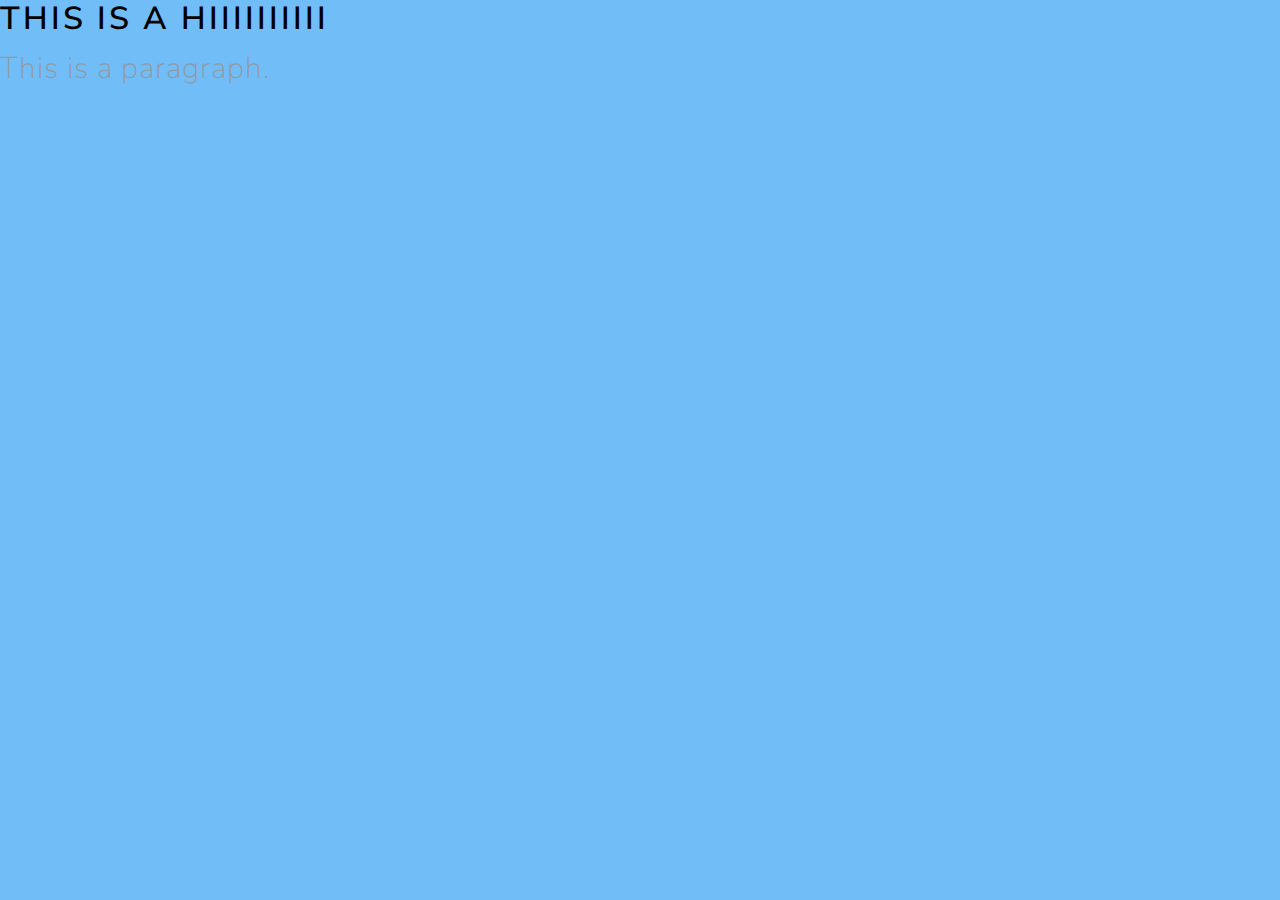
==== Feedback.html @ e5a0edaa "Merge branch 'master' into changes" ====
<!DOCTYPE html>
<html>
<head>

<title>Page Title</title>
<!-- <link rel="stylesheet" href="https://maxcdn.bootstrapcdn.com/bootstrap/4.0.0-beta.2/css/bootstrap.min.css" integrity="sha384-PsH8R72JQ3SOdhVi3uxftmaW6Vc51MKb0q5P2rRUpPvrszuE4W1povHYgTpBfshb" crossorigin="anonymous">
-->
<link rel="stylesheet" href="css/theme.css">
<link rel="stylesheet" href="css/style.css">
<link rel="stylesheet" type="text/html" href="Review.html">
<script src="https://ajax.googleapis.com/ajax/libs/jquery/3.2.1/jquery.min.js"></script>
<script src="https://maxcdn.bootstrapcdn.com/bootstrap/3.3.7/js/bootstrap.min.js"></script>
<script src="js/main.js"></script>

</head>
<body>


<h1>This is a hiiiiiiiiii</h1>
<p>This is a paragraph.</p>
<script type="text/javascript">

var keyy=['social','studiesandwork','exercise'];
var lenkey=keyy.length;
for (var j = 0; j < lenkey; j++) {
var get;
get = JSON.parse(localStorage.getItem(keyy[j]));
var len =get.length;
for (var i = 0; i < len; i++) {
//localStorage.setItem('Input', get[i]);
  var s1 = document.getElementById('s1');
localStorage.setItem('True', s1);
  if ( s1.checked) {
    //delete it
    delete get[i];

  }
}
localStorage.setItem(keyy[j], JSON.stringify(get));
}


</script>
</body>
</html>
---- css/style.css ----
html ,body{
-webkit-background-size: cover;
-moz-background-size: cover;
-o-background-size: cover;
background-size: cover;
}

.main-content{
    text-align: center;
}
h1{
    color: black;
}
.custom {
    width: 178px !important;
}
.custom1 {
  position: absolute;
  left: 13px;
    width: 182px;
    text-align: center;
}

#buttona {
   position: absolute;
   bottom: 13px;
   left: 13px;
 }

 #buttone {
    position: absolute;
    bottom: 13px;
    right: 13px;

  }

body{
  background-color: #71BDF8;

}
#back
{
  position: absolute;
  left: 13px;
  bottom: 13px;

}
#backfromreview
{
  position:relative;
  left: 0;
  bottom: 0;

}
#submittofeedback{
    position:sticky;
    right: 0%;
    bottom: 0;
}
#submit
{
  position: absolute;
  right: 13px;
  bottom: 13px;
}
#hours
{
  position: absolute;
  right: 8px;
    font-size: 20px;
}

p {
    font-size: 30px;
}
select {
  position: absolute;
  right: 80px;
  font-size: 20px;

}
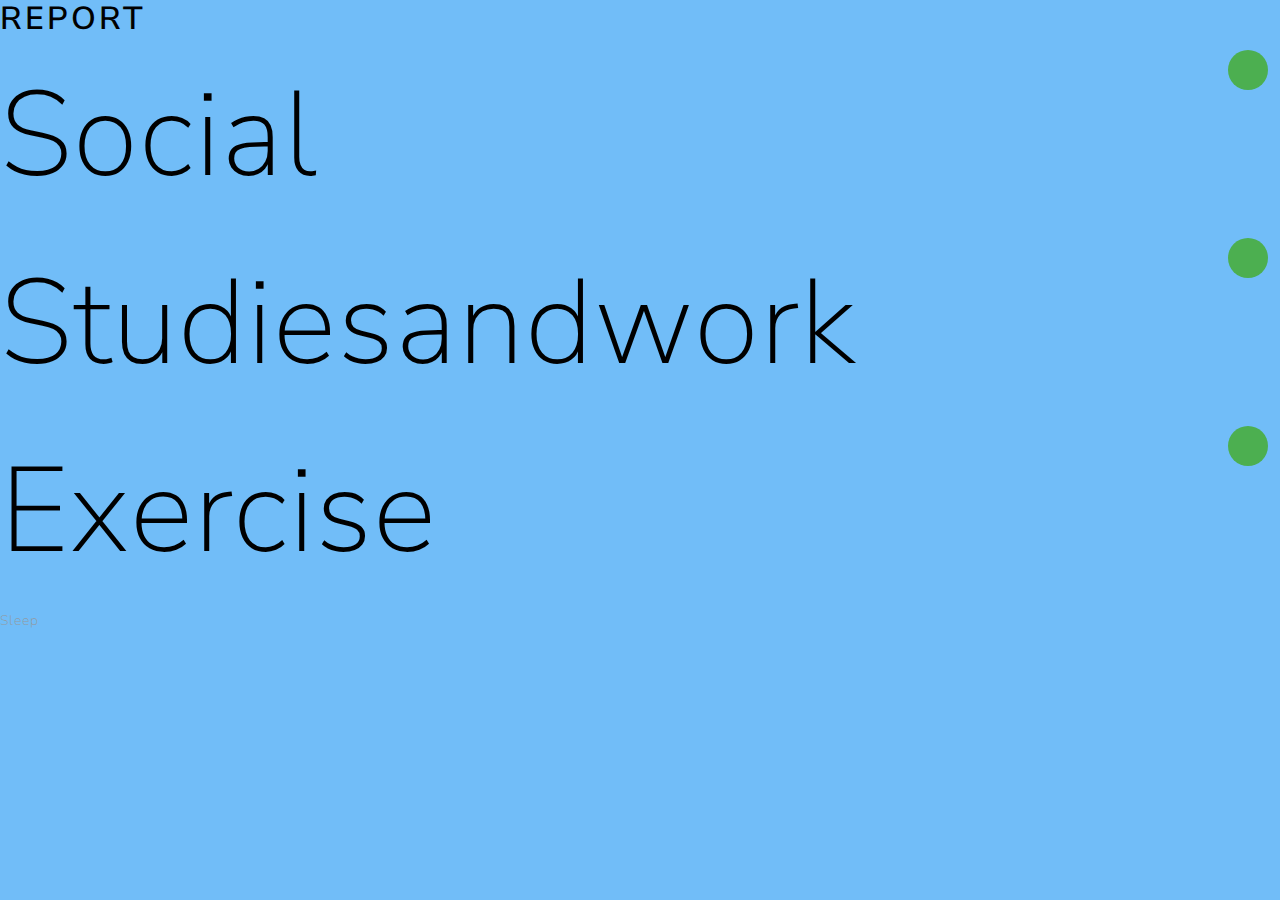
==== commit 2e0eaf6d: "working on checkbox" ====
--- a/Feedback.html
+++ b/Feedback.html
@@ -1,6 +1,7 @@
 <!DOCTYPE html>
 <html>
 <head>
+
 
 <title>Page Title</title>
 <!-- <link rel="stylesheet" href="https://maxcdn.bootstrapcdn.com/bootstrap/4.0.0-beta.2/css/bootstrap.min.css" integrity="sha384-PsH8R72JQ3SOdhVi3uxftmaW6Vc51MKb0q5P2rRUpPvrszuE4W1povHYgTpBfshb" crossorigin="anonymous">
@@ -11,34 +12,80 @@
 <script src="https://ajax.googleapis.com/ajax/libs/jquery/3.2.1/jquery.min.js"></script>
 <script src="https://maxcdn.bootstrapcdn.com/bootstrap/3.3.7/js/bootstrap.min.js"></script>
 <script src="js/main.js"></script>
+<script src="https://ajax.googleapis.com/ajax/libs/jquery/3.2.1/jquery.min.js"></script>
+<style>
+.button {
+    background-color: #4CAF50; /* Green */
+    border: none;
+    color: white;
+    padding: 20px;
+    text-align: center;
+    text-decoration: none;
+    display: inline-block;
+    font-size: 100px;
+    margin: 4px 2px;
+    cursor: pointer;
+    border-radius: 50%;
+    position: absolute;
+
+    right: 10px;
+}
+</style>
 
 </head>
 <body>
+<h1>Report</h1>
+
+<label for="social" Id= "Labell">Social</label>
+<button class="button" Id ="social"></button>
+<br>
+<label for="social"  Id= "Labell" >Studiesandwork</label>
+<button class="button" Id ="studiesandwork"></button>
+<br>
+<label for="social"  Id= "Labell">Exercise</label>
+<button class="button" Id ="exercise" ></button>
+<br>
+<label for="sleep" Id= "sleep"> Sleep</label>
+
+<br>
+<!--<p Id="social" >Socail</p>
+<p Id="studiesandwork" >Socail</p>
+<p Id="exercise" >Socail</p>
+<p Id="demo"> -->
+
+<script type="text/javascript">
 
 
-<h1>This is a hiiiiiiiiii</h1>
-<p>This is a paragraph.</p>
-<script type="text/javascript">
+
+var text="";
 
 var keyy=['social','studiesandwork','exercise'];
 var lenkey=keyy.length;
 for (var j = 0; j < lenkey; j++) {
 var get;
+var count =0;
 get = JSON.parse(localStorage.getItem(keyy[j]));
 var len =get.length;
 for (var i = 0; i < len; i++) {
 //localStorage.setItem('Input', get[i]);
-  var s1 = document.getElementById('s1');
-localStorage.setItem('True', s1);
-  if ( s1.checked) {
+
+  if ( get[i] != null) {
     //delete it
-    delete get[i];
+    //text += get[i]  + "<br>" ;
+    //document.getElementById("demo").innerHTML =text;
+    count ++;
 
   }
+
 }
-localStorage.setItem(keyy[j], JSON.stringify(get));
+var result = (count/len)* 100 ;
+  var res= result + "%";
+    localStorage.setItem("example", JSON.stringify(res));
+document.getElementById(keyy[j]).innerHTML=res;
 }
-
+  //document.getElementById("demo").innerHTML =text;
+var sle=localStorage.getItem('hours');
+document.getElementById("sleep").innerHTML=sle;
 
 </script>
 </body>
--- a/css/style.css
+++ b/css/style.css
@@ -31,9 +31,11 @@
     position: absolute;
     bottom: 13px;
     right: 13px;
-
   }
-
+#Labell {
+  font-size: 120px;
+  color: Black;
+}
 body{
   background-color: #71BDF8;
 
@@ -45,18 +47,7 @@
   bottom: 13px;
 
 }
-#backfromreview
-{
-  position:relative;
-  left: 0;
-  bottom: 0;
 
-}
-#submittofeedback{
-    position:sticky;
-    right: 0%;
-    bottom: 0;
-}
 #submit
 {
   position: absolute;
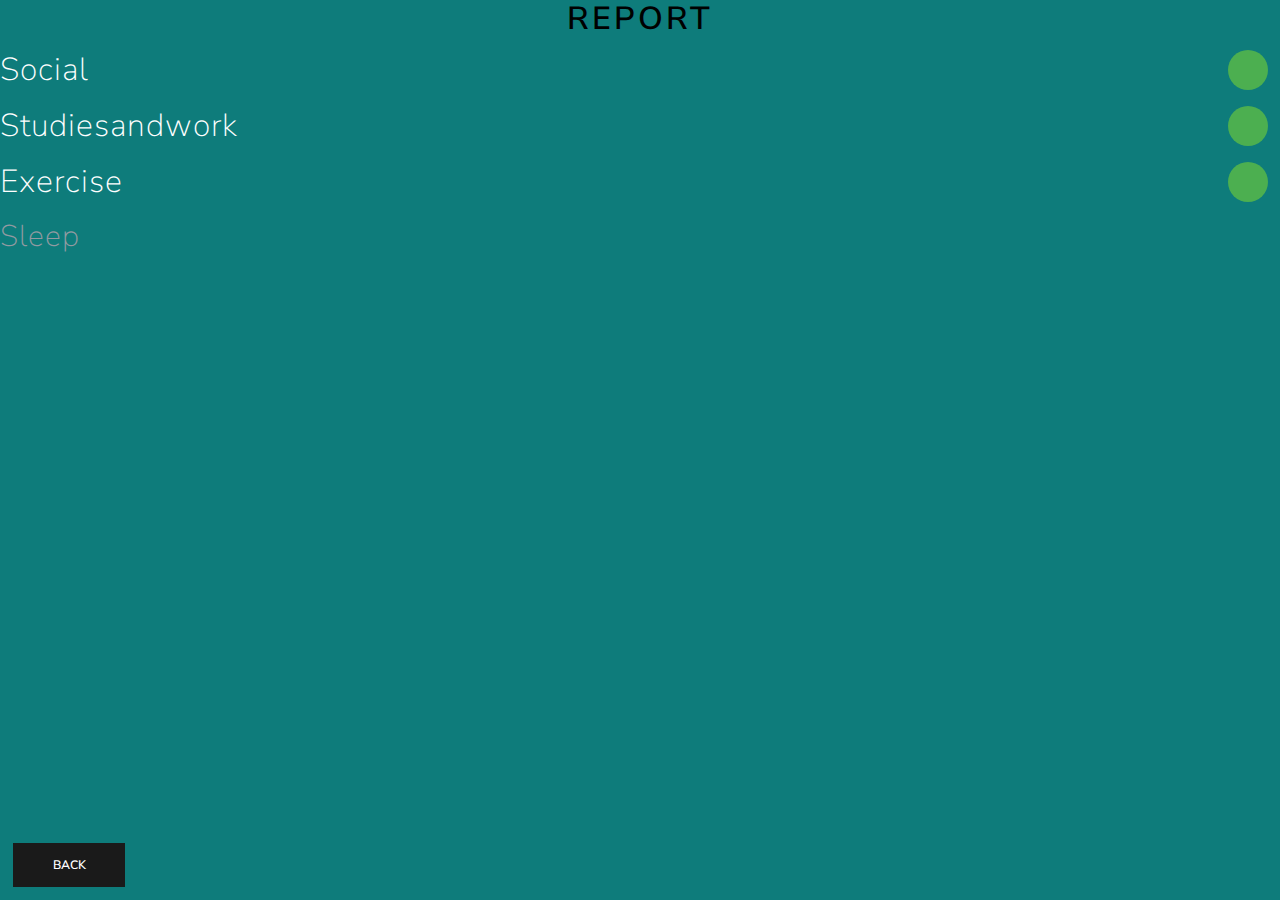
==== commit 0f8eb6be: "change styling and update functionalities" ====
--- a/Feedback.html
+++ b/Feedback.html
@@ -4,8 +4,8 @@
 
 
 <title>Page Title</title>
-<!-- <link rel="stylesheet" href="https://maxcdn.bootstrapcdn.com/bootstrap/4.0.0-beta.2/css/bootstrap.min.css" integrity="sha384-PsH8R72JQ3SOdhVi3uxftmaW6Vc51MKb0q5P2rRUpPvrszuE4W1povHYgTpBfshb" crossorigin="anonymous">
--->
+
+<meta name="viewport" content="width=device-width, initial-scale=1">
 <link rel="stylesheet" href="css/theme.css">
 <link rel="stylesheet" href="css/style.css">
 <link rel="stylesheet" type="text/html" href="Review.html">
@@ -22,7 +22,7 @@
     text-align: center;
     text-decoration: none;
     display: inline-block;
-    font-size: 100px;
+    font-size: 10px;
     margin: 4px 2px;
     cursor: pointer;
     border-radius: 50%;
@@ -34,7 +34,7 @@
 
 </head>
 <body>
-<h1>Report</h1>
+<h1 id="mytitle">Report</h1>
 
 <label for="social" Id= "Labell">Social</label>
 <button class="button" Id ="social"></button>
@@ -52,6 +52,7 @@
 <p Id="studiesandwork" >Socail</p>
 <p Id="exercise" >Socail</p>
 <p Id="demo"> -->
+
 
 <script type="text/javascript">
 
@@ -88,5 +89,10 @@
 document.getElementById("sleep").innerHTML=sle;
 
 </script>
+
+<div  class="container container-fluid">
+ <button  type="button" class="btn btn-primary back" onclick="relocate_home()">Back </button>
+ </div>
+
 </body>
 </html>
--- a/css/style.css
+++ b/css/style.css
@@ -10,59 +10,79 @@
 }
 h1{
     color: black;
+    text-align: center;
+
 }
+
 .custom {
     width: 178px !important;
 }
-.custom1 {
-  position: absolute;
+
+.back{
+  position: fixed;
+  bottom: 13px;
   left: 13px;
-    width: 182px;
-    text-align: center;
+  width: 112px;
+  text-align: center;
+}
+.forward{
+  position: fixed;
+  bottom: 13px;
+  right: 13px;
+  width: 112px;
+  text-align: center;
+}
+.backReview{
+  position: fixed;
+  bottom: 13px;
+  left: 13px;
+  margin-left: 1px;
+  width: 112px;
+  text-align: center;
+}
+.forwardReview{
+  position: fixed;
+  bottom: 13px;
+  right: 13px;
+  margin-left: 110px;
+  width: 112px;
+  text-align: center;
 }
 
-#buttona {
-   position: absolute;
-   bottom: 13px;
-   left: 13px;
- }
 
- #buttone {
-    position: absolute;
-    bottom: 13px;
-    right: 13px;
-  }
-#Labell {
-  font-size: 120px;
-  color: Black;
-}
-body{
-  background-color: #71BDF8;
-
-}
-#back
-{
-  position: absolute;
-  left: 13px;
-  bottom: 13px;
+#sleep{
+  font-size: 30px;
 
 }
 
-#submit
-{
-  position: absolute;
-  right: 13px;
-  bottom: 13px;
+#mytitle{
+  text-align: center;
+
 }
+
+
+#Labell {
+  font-size: 32px;
+  display: white;
+  color: white;
+}
+
+body{
+  background-color: #0E7C7B;
+
+}
+
+
 #hours
 {
   position: absolute;
   right: 8px;
-    font-size: 20px;
+  font-size: 20px;
 }
 
 p {
-    font-size: 30px;
+    font-size: 20px;
+    color: #ffffff;
 }
 select {
   position: absolute;
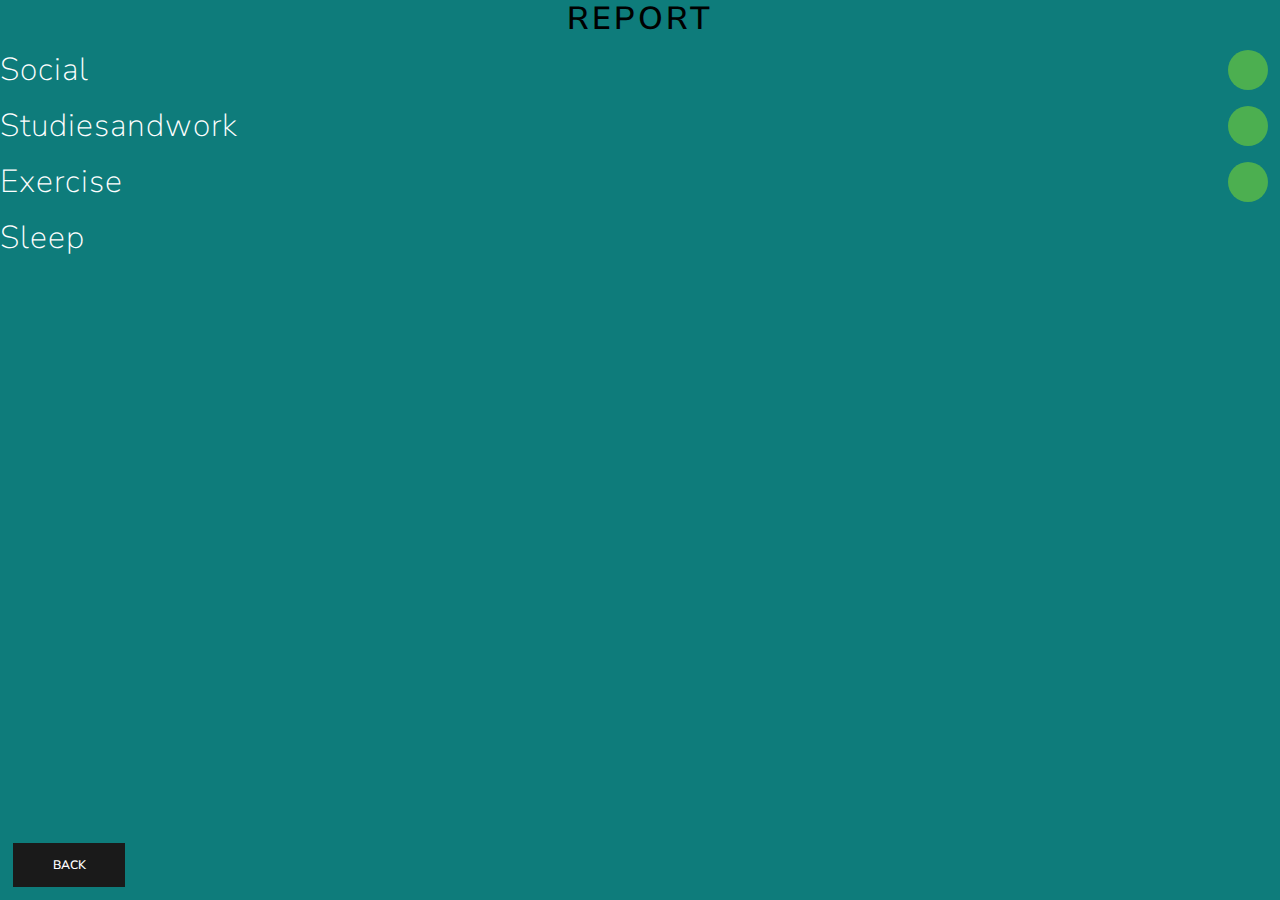
==== commit f28c54fc: "add response concerning the sleeping hours" ====
--- a/Feedback.html
+++ b/Feedback.html
@@ -45,7 +45,7 @@
 <label for="social"  Id= "Labell">Exercise</label>
 <button class="button" Id ="exercise" ></button>
 <br>
-<label for="sleep" Id= "sleep"> Sleep</label>
+<label for="sleep" Id= "sleep">Sleep</label>
 
 <br>
 <!--<p Id="social" >Socail</p>
@@ -69,24 +69,56 @@
 var len =get.length;
 for (var i = 0; i < len; i++) {
 //localStorage.setItem('Input', get[i]);
+//var newElem = document.getElementById("BR");
+var x = document.getElementById("INPUT");
+var la = document.getElementById("LABEL");
+var newElem = document.getElementById("BR");
+
 
   if ( get[i] != null) {
     //delete it
     //text += get[i]  + "<br>" ;
     //document.getElementById("demo").innerHTML =text;
     count ++;
-
   }
 
 }
 var result = (count/len)* 100 ;
-  var res= result + "%";
+//round the result to one decimal digit
+  var res= Math.round( result * 10 ) / 10 + "%";
     localStorage.setItem("example", JSON.stringify(res));
 document.getElementById(keyy[j]).innerHTML=res;
 }
   //document.getElementById("demo").innerHTML =text;
-var sle=localStorage.getItem('hours');
-document.getElementById("sleep").innerHTML=sle;
+var expectedsleep=localStorage.getItem('hours');
+//document.getElementById("sleep").innerHTML=sle;
+var realsleep=localStorage.getItem('hourssubmitted');
+//document.getElementById("sleep").innerHTML=sle;
+
+if (realsleep<7){
+  var div = document.createElement('div');
+  div.innerHTML="Sleep more little boy";
+  document.body.appendChild(div);
+}
+
+if (expectedsleep-realsleep==0){
+  var div = document.createElement('div');
+  div.innerHTML="well done planning and well deserved rest";
+  document.body.appendChild(div);
+}
+else if (10>realsleep>7)
+   {
+  var div = document.createElement('div');
+  div.innerHTML="good sleep";
+  document.body.appendChild(div);
+}
+else if (realsleep>10)
+   {
+  var div = document.createElement('div');
+  div.innerHTML="you have to sleep less";
+  document.body.appendChild(div);
+}
+
 
 </script>
 
--- a/css/style.css
+++ b/css/style.css
@@ -66,6 +66,11 @@
   display: white;
   color: white;
 }
+#sleep{
+  font-size: 32px;
+  display: white;
+  color: white;
+}
 
 body{
   background-color: #0E7C7B;
